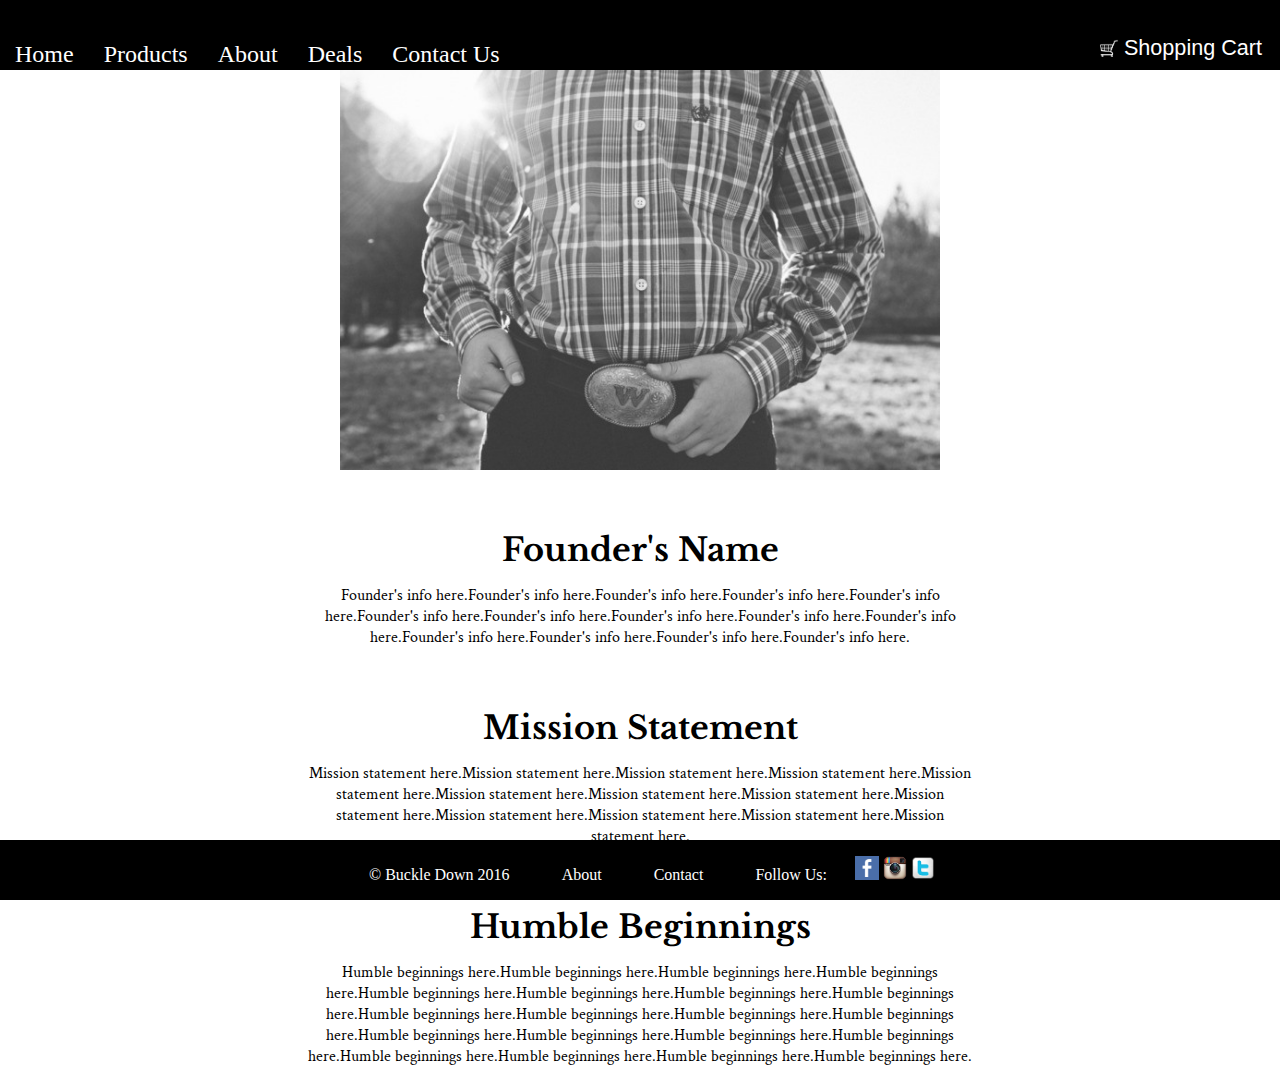
==== about.html @ 32c333cf "about page HTML and CSS styling" ====
<!DOCTYPE html>
<html>
<head>
  <meta charset="utf-8">
  <meta http-equiv="X-UA-Compatible" content="IE=edge">
  <title>About Page</title>
  <link rel="stylesheet" href="main.css">
  <link rel="stylesheet" href="navbar.css">
  <link rel="stylesheet" href="footer.css">
  <link rel="stylesheet" href="about.css">
  <link href='https://fonts.googleapis.com/css?family=Noto+Serif|Libre+Baskerville|Crimson+Text' rel='stylesheet' type='text/css'>
</head>
<body>
  <header class="nav">
    <nav>
      <ul>
        <li><a href="#home" title="Home"></a>Home</li>
        <li><a href="#products" title="Products"></a>Products</li>
        <li><a href="#about" title="About"></a>About</li>
        <li><a href="#deals" title="Deals"></a>Deals</li>
        <li><a href="#contact" title="Contact Us"></a>Contact Us</li>
      </ul>

      <button class="cart">
        <img src="img/Shopping-Cart.png" alt="Shopping Cart">Shopping Cart
      </button>
    </nav>
  </header><!-- /header -->

  <div id="container" class="">
    <div>
      <img src="img/founder.jpg" alt="" class="founderImage">

      <section id="founderSection" class="section">
        <h1 class="sectionHeading aboutHeading">Founder's Name</h1>
        <p class="sectionParagraph aboutParagraph">Founder's info here.Founder's info here.Founder's info here.Founder's info here.Founder's info here.Founder's info here.Founder's info here.Founder's info here.Founder's info here.Founder's info here.Founder's info here.Founder's info here.Founder's info here.Founder's info here.</p>
      </section>

      <section id="" class="section">
        <h1 class="sectionHeading aboutHeading">Mission Statement</h1>
          <p class="sectionParagraph aboutParagraph">Mission statement here.Mission statement here.Mission statement here.Mission statement here.Mission statement here.Mission statement here.Mission statement here.Mission statement here.Mission statement here.Mission statement here.Mission statement here.Mission statement here.Mission statement here.</p>
      </section>

      <section id="" class="section">
        <h1 class="sectionHeading aboutHeading">Humble Beginnings</h1>
          <p class="sectionParagraph aboutParagraph">Humble beginnings here.Humble beginnings here.Humble beginnings here.Humble beginnings here.Humble beginnings here.Humble beginnings here.Humble beginnings here.Humble beginnings here.Humble beginnings here.Humble beginnings here.Humble beginnings here.Humble beginnings here.Humble beginnings here.Humble beginnings here.Humble beginnings here.Humble beginnings here.Humble beginnings here.Humble beginnings here.Humble beginnings here.Humble beginnings here.</p>
      </section>

    </div>

  </div>

  <footer class="footer">
      <ul>
        <li><a href="#">&copy; Buckle Down 2016</a></li>
        <li><a href="#">About</a></li>
        <li><a href="#">Contact</a></li>
        <li><a>Follow Us: </a></li>
        <li><img src="img/facebook.png"/></li>
        <li><img src="img/instagram.png"/></li>
        <li><img src="img/twitter.png"/></li>
      </ul>
    </footer>
</body>
</html>
---- main.css ----
/*
FONT FAMILIES AVAILABLE 

font-family: 'Crimson Text', serif;
font-family: 'Libre Baskerville', serif;
font-family: 'Noto Serif', serif;

LINK FOR INDEX.HTML DOC

  <link href='https://fonts.googleapis.com/css?family=Noto+Serif|Libre+Baskerville|Crimson+Text' rel='stylesheet' type='text/css'>  

*/


#container {
  width: 80%;
  margin: 0 auto;
}

.fullWidthImage {
  width: 100%;
}

.sectionParagraph {
}

.section {

}

.sectionHeading {
  text-align: center;
}

.sectionSubHeading {
  text-align: center;
}

.sectionSubSubHeading {
  text-align: center;
}

.inputText {
}

.textArea {

}

.buyNowButton {
}

.emailLink {
}
---- navbar.css ----
ul {
	padding: 0;
	margin-bottom: 2px;
}

body {
	margin: 0;
}

nav {
	position: relative;
	box-sizing: border-box;
}

/*nav list items*/
nav li {
	display: inline-block;
	list-style: none;
	margin: 20px 10px -6px 10px;
	padding: 3px;
	font-size: 1.5em;
	color: #fff;
}

/*Nav header with border*/
.nav {
	border: 2px solid black;
	background-color: black;
}

/*shopping cart*/
.cart {
	margin-right: 10px;
	color: #fff;
	position: absolute;
	right: 0;
	bottom: 0;
	font-size: 1.35em;
	border: #434a4d;
	background-color: black;
}

img[alt="Shopping Cart"] {
	height: 30px;
	width: 30px;
	float: left;
}
---- footer.css ----
/*  Base styles for footer  */

body {
  margin: 0;
}

.footer {
  box-sizing: border-box;
  text-align: center;
  width: 100%;
  background: black;
  position: fixed;
  bottom: 0;
}

.footer ul {
  padding-left: 0;
  margin: 0;
  padding: 1em 1em;
}

.footer li {
   display: inline-block;
}

.footer a {
  text-decoration: none;
  color: white;
  padding: 0 1.5em;
}

.footer img {
  max-height: 1.5rem;
  max-width: 2rem;
}

.footer img:hover {
  cursor: alias;
  padding: 0 1rem;
}

.footer a:hover {
  color: black;
  background: white;
  border-radius: 10%;
}
---- about.css ----
.founderImage {
  display: flex;
  margin: auto;
  height: 400px;
}

.aboutParagraph {
  text-align: center;
  margin: 15px 180px;
  font-family: 'Crimson Text', serif;
}

.aboutHeading {
  font-family: 'Libre Baskerville', serif;
  margin: 60px 0 5px 0;
}
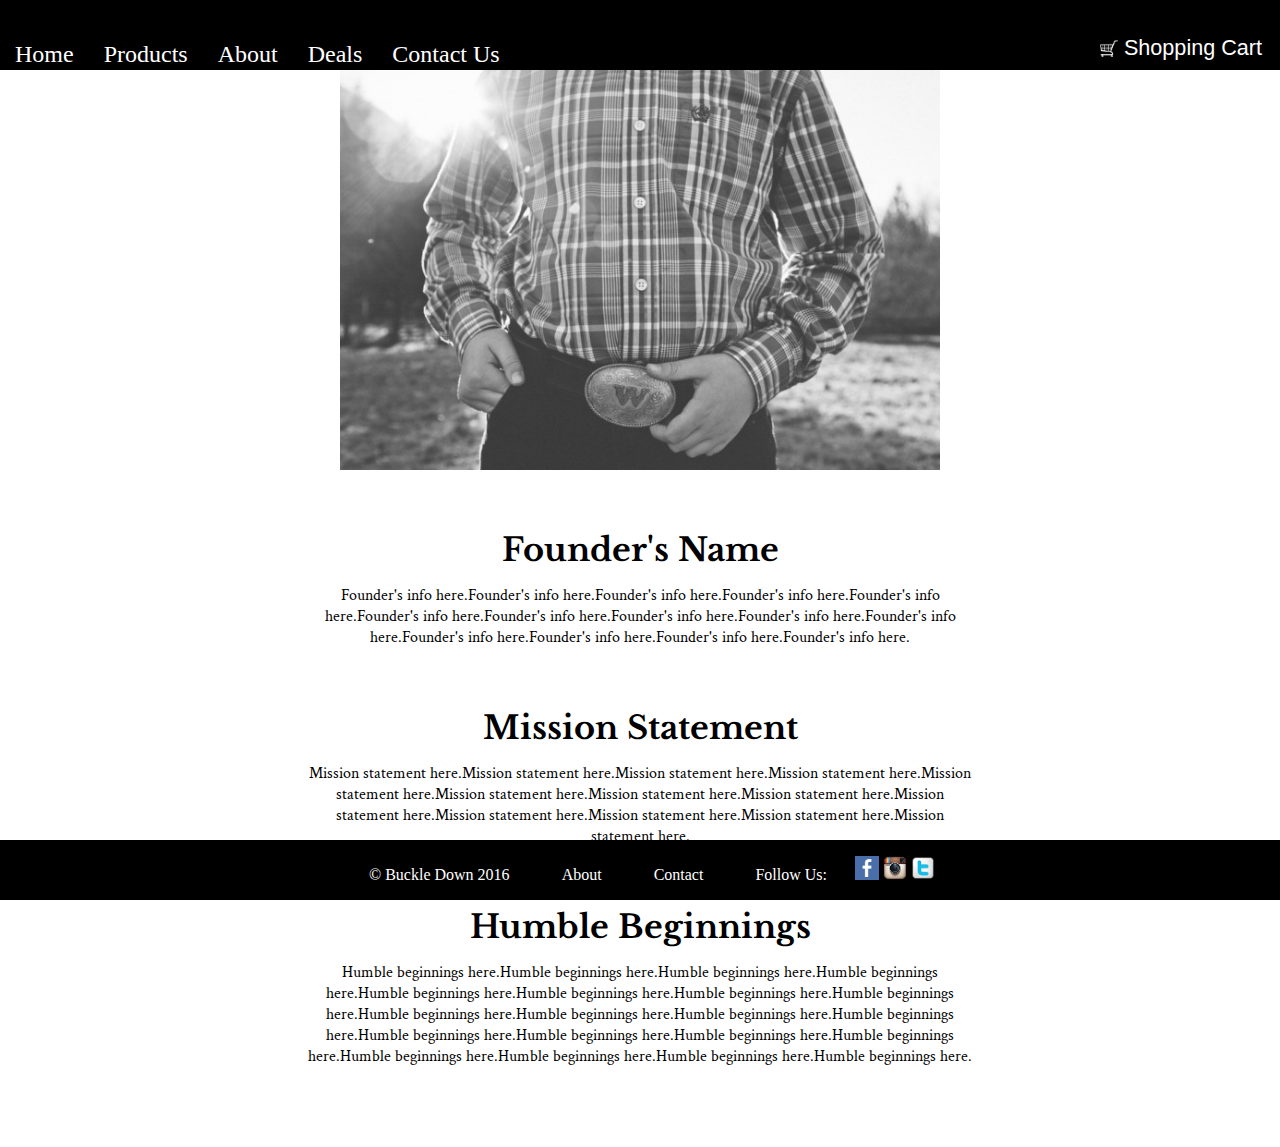
==== commit bdc75219: "added footerFix to main.css and applied footerFix to about.html" ====
--- a/about.html
+++ b/about.html
@@ -41,7 +41,7 @@
           <p class="sectionParagraph aboutParagraph">Mission statement here.Mission statement here.Mission statement here.Mission statement here.Mission statement here.Mission statement here.Mission statement here.Mission statement here.Mission statement here.Mission statement here.Mission statement here.Mission statement here.Mission statement here.</p>
       </section>
 
-      <section id="" class="section">
+      <section id="" class="section footerFix">
         <h1 class="sectionHeading aboutHeading">Humble Beginnings</h1>
           <p class="sectionParagraph aboutParagraph">Humble beginnings here.Humble beginnings here.Humble beginnings here.Humble beginnings here.Humble beginnings here.Humble beginnings here.Humble beginnings here.Humble beginnings here.Humble beginnings here.Humble beginnings here.Humble beginnings here.Humble beginnings here.Humble beginnings here.Humble beginnings here.Humble beginnings here.Humble beginnings here.Humble beginnings here.Humble beginnings here.Humble beginnings here.Humble beginnings here.</p>
       </section>
--- a/main.css
+++ b/main.css
@@ -12,6 +12,10 @@
 
 */
 
+
+.footerFix {
+  margin-bottom: 80px
+}
 
 #container {
   width: 80%;
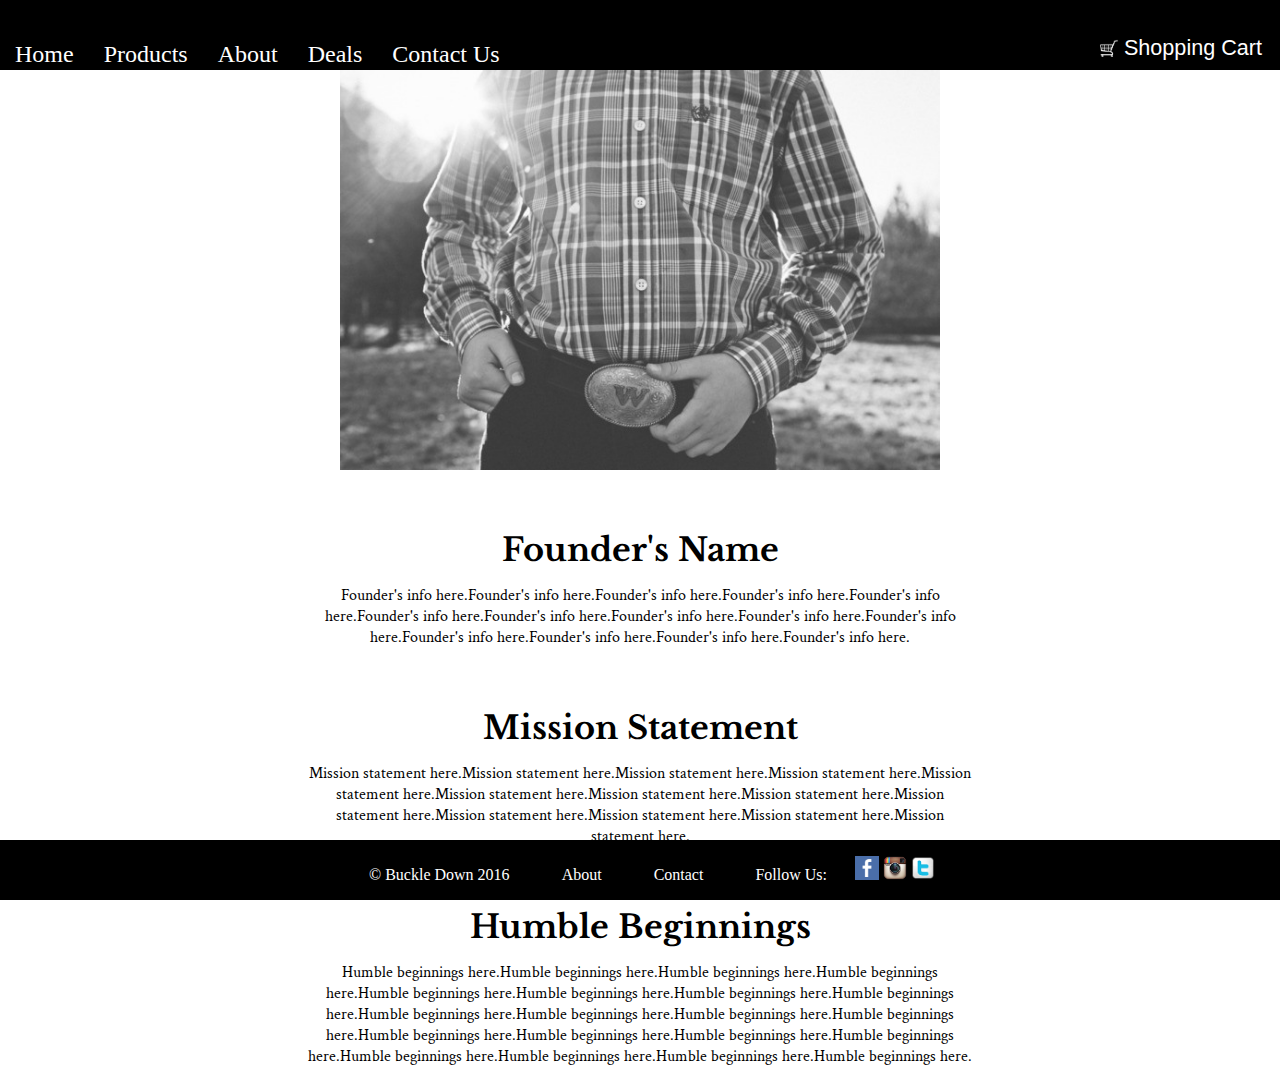
==== commit 5661fe46: "fixed navBar for about page to imitate index.html nav" ====
--- a/about.html
+++ b/about.html
@@ -11,21 +11,20 @@
   <link href='https://fonts.googleapis.com/css?family=Noto+Serif|Libre+Baskerville|Crimson+Text' rel='stylesheet' type='text/css'>
 </head>
 <body>
-  <header class="nav">
-    <nav>
-      <ul>
-        <li><a href="#home" title="Home"></a>Home</li>
-        <li><a href="#products" title="Products"></a>Products</li>
-        <li><a href="#about" title="About"></a>About</li>
-        <li><a href="#deals" title="Deals"></a>Deals</li>
-        <li><a href="#contact" title="Contact Us"></a>Contact Us</li>
-      </ul>
-
-      <button class="cart">
-        <img src="img/Shopping-Cart.png" alt="Shopping Cart">Shopping Cart
-      </button>
-    </nav>
-  </header><!-- /header -->
+    <header class="nav">
+      <nav>
+        <ul>
+          <li><a href="index.html" title="Home">Home</a></li>
+          <li><a href="products.html" title="Products">Products</a></li>
+          <li><a href="about.html" title="About">About</a></li>
+          <li><a href="deals.html" title="Deals">Deals</a></li>
+          <li><a href="contact_jobs.html" title="Contact Us">Contact Us</a></li>
+        </ul>
+        <button class="cart">
+          <img src="img/Shopping-Cart.png" alt="Shopping Cart">Shopping Cart
+        </button>
+      </nav>
+    </header><!-- /header -->
 
   <div id="container" class="">
     <div>
--- a/main.css
+++ b/main.css
@@ -12,10 +12,6 @@
 
 */
 
-
-.footerFix {
-  margin-bottom: 80px
-}
 
 #container {
   width: 80%;
@@ -45,6 +41,27 @@
   text-align: center;
 }
 
+/*index.html special styling*/
+#companyInfo h1 {
+/*	padding: 0 25%;*/
+	margin: 20px;
+	text-align: center;
+	font-size: 2.5rem;
+	font-family: 'Noto Serif', serif;
+}
+
+#companyInfo p {
+	padding: 0 15%;
+	text-align: justify;
+	font-size: 1.25rem;
+	font-family: 'Libre Baskerville', serif;
+	color: #888;
+}
+
+
+
+
+
 .inputText {
 }
 
--- a/navbar.css
+++ b/navbar.css
@@ -18,9 +18,18 @@
 	list-style: none;
 	margin: 20px 10px -6px 10px;
 	padding: 3px;
+
+	color: #fff;
+}
+
+nav li a {
+	text-decoration: none;
 	font-size: 1.5em;
 	color: #fff;
 }
+
+
+
 
 /*Nav header with border*/
 .nav {
